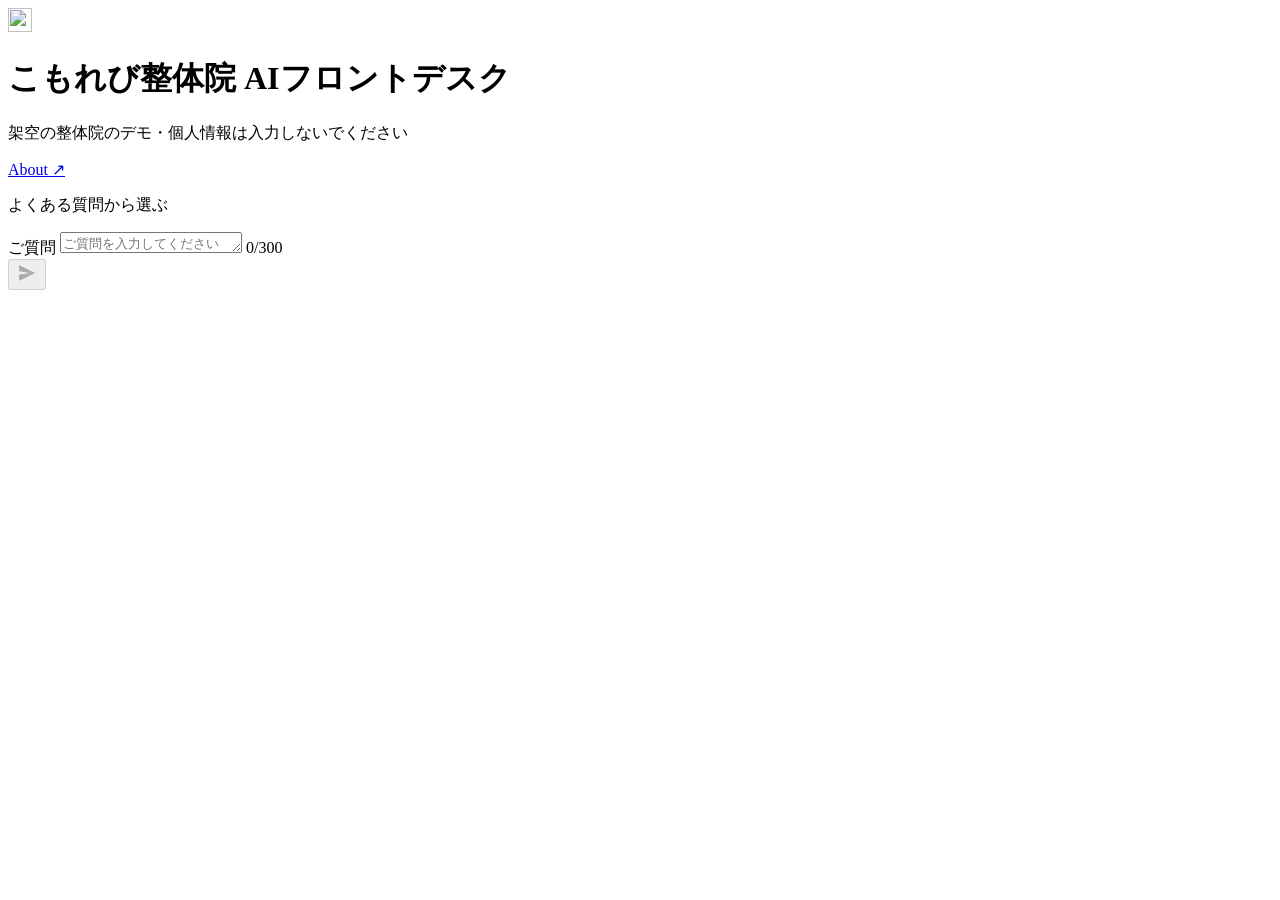
==== src/static/embed.html @ a232451c "app: /embed compact chat page for the website widget GET /embed?tenant=<id> serves the chat in a com" ====
<!doctype html>
<html lang="ja">
<head>
  <meta charset="utf-8">
  <meta name="viewport" content="width=device-width, initial-scale=1, viewport-fit=cover">
  <meta name="theme-color" content="#3f7a57">
  <title>こもれび整体院 AIフロントデスク</title>
  <link rel="icon" href="/static/favicon.svg" type="image/svg+xml">
  <link rel="stylesheet" href="/static/style.css">
  <script src="/static/app.js" defer></script>
</head>
<body class="embed">
  <div class="app">
    <header class="header">
      <div class="brand">
        <img class="brand-mark" src="/static/favicon.svg" alt="" width="24" height="24">
        <h1 class="title"><span id="clinic-name">こもれび整体院</span> <span class="title-sub">AIフロントデスク</span></h1>
      </div>
      <aside class="banner compact" id="banner" role="note">
        <p class="banner-short">架空の整体院のデモ・個人情報は入力しないでください</p>
        <a class="banner-link" lang="en" href="https://github.com/shomas383/frontdesk-ai" target="_blank" rel="noopener noreferrer" aria-label="About this demo">About ↗</a>
      </aside>
    </header>

    <main class="chat" id="chat" aria-live="polite" aria-label="チャット"></main>

    <section class="suggestions" id="suggestions" aria-label="質問の例">
      <p class="suggestions-label">よくある質問から選ぶ</p>
      <div class="chips" id="chips"></div>
    </section>

    <form class="composer" id="composer" autocomplete="off">
      <div class="input-wrap">
        <label class="visually-hidden" for="message">ご質問</label>
        <textarea id="message" rows="1" placeholder="ご質問を入力してください"></textarea>
        <span class="counter" id="counter" aria-live="polite">0/300</span>
      </div>
      <button class="send" id="send" type="submit" disabled aria-label="送信">
        <svg viewBox="0 0 24 24" width="22" height="22" aria-hidden="true"><path d="M3.4 20.4 21 12 3.4 3.6l-.1 6.5L15 12 3.3 13.9z" fill="currentColor"/></svg>
      </button>
    </form>
  </div>
</body>
</html>
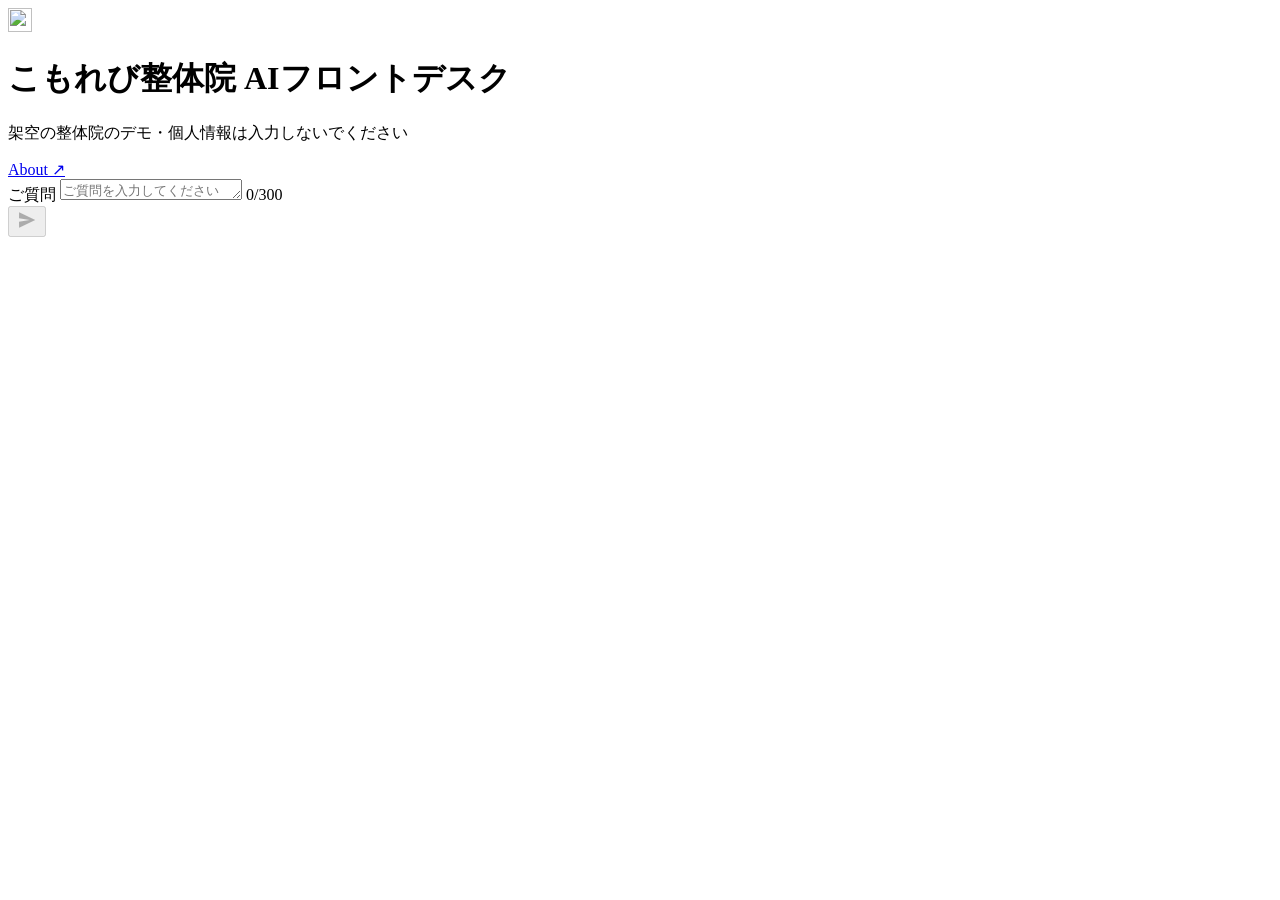
==== commit 6f9a770d: "chat: suggestion chips per mode, from site.json site.json "suggestions" holds two lists: "page" for " ====
--- a/src/static/embed.html
+++ b/src/static/embed.html
@@ -24,7 +24,7 @@
 
     <main class="chat" id="chat" aria-live="polite" aria-label="チャット"></main>
 
-    <section class="suggestions" id="suggestions" aria-label="質問の例">
+    <section class="suggestions" id="suggestions" aria-label="質問の例" hidden>
       <p class="suggestions-label">よくある質問から選ぶ</p>
       <div class="chips" id="chips"></div>
     </section>
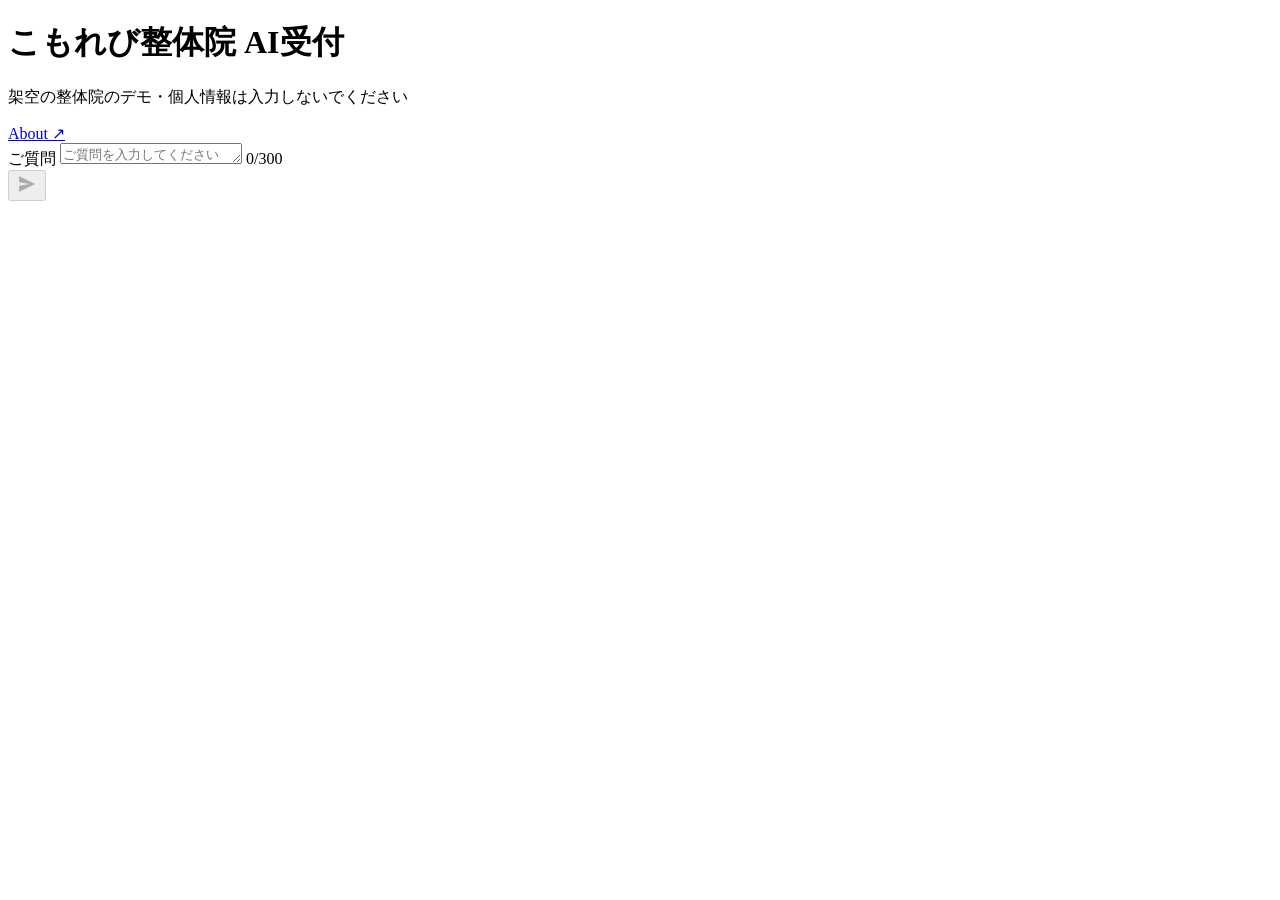
==== commit e9348778: "widget: one-tag chat widget for a clinic's own site (GET /widget.js) <script src="https://demo.shoma" ====
--- a/src/static/embed.html
+++ b/src/static/embed.html
@@ -4,21 +4,19 @@
   <meta charset="utf-8">
   <meta name="viewport" content="width=device-width, initial-scale=1, viewport-fit=cover">
   <meta name="theme-color" content="#3f7a57">
-  <title>こもれび整体院 AIフロントデスク</title>
+  <title>こもれび整体院 AI受付</title>
   <link rel="icon" href="/static/favicon.svg" type="image/svg+xml">
   <link rel="stylesheet" href="/static/style.css">
   <script src="/static/app.js" defer></script>
 </head>
 <body class="embed">
   <div class="app">
+    <!-- The clinic name and the close button are in widget.js's title bar; only the disclaimer is here. -->
     <header class="header">
-      <div class="brand">
-        <img class="brand-mark" src="/static/favicon.svg" alt="" width="24" height="24">
-        <h1 class="title"><span id="clinic-name">こもれび整体院</span> <span class="title-sub">AIフロントデスク</span></h1>
-      </div>
+      <h1 class="visually-hidden">こもれび整体院 AI受付</h1>
       <aside class="banner compact" id="banner" role="note">
         <p class="banner-short">架空の整体院のデモ・個人情報は入力しないでください</p>
-        <a class="banner-link" lang="en" href="https://github.com/shomas383/frontdesk-ai" target="_blank" rel="noopener noreferrer" aria-label="About this demo">About ↗</a>
+        <a class="banner-link" lang="en" href="/" target="_blank" rel="noopener noreferrer" aria-label="About this demo">About ↗</a>
       </aside>
     </header>
 
